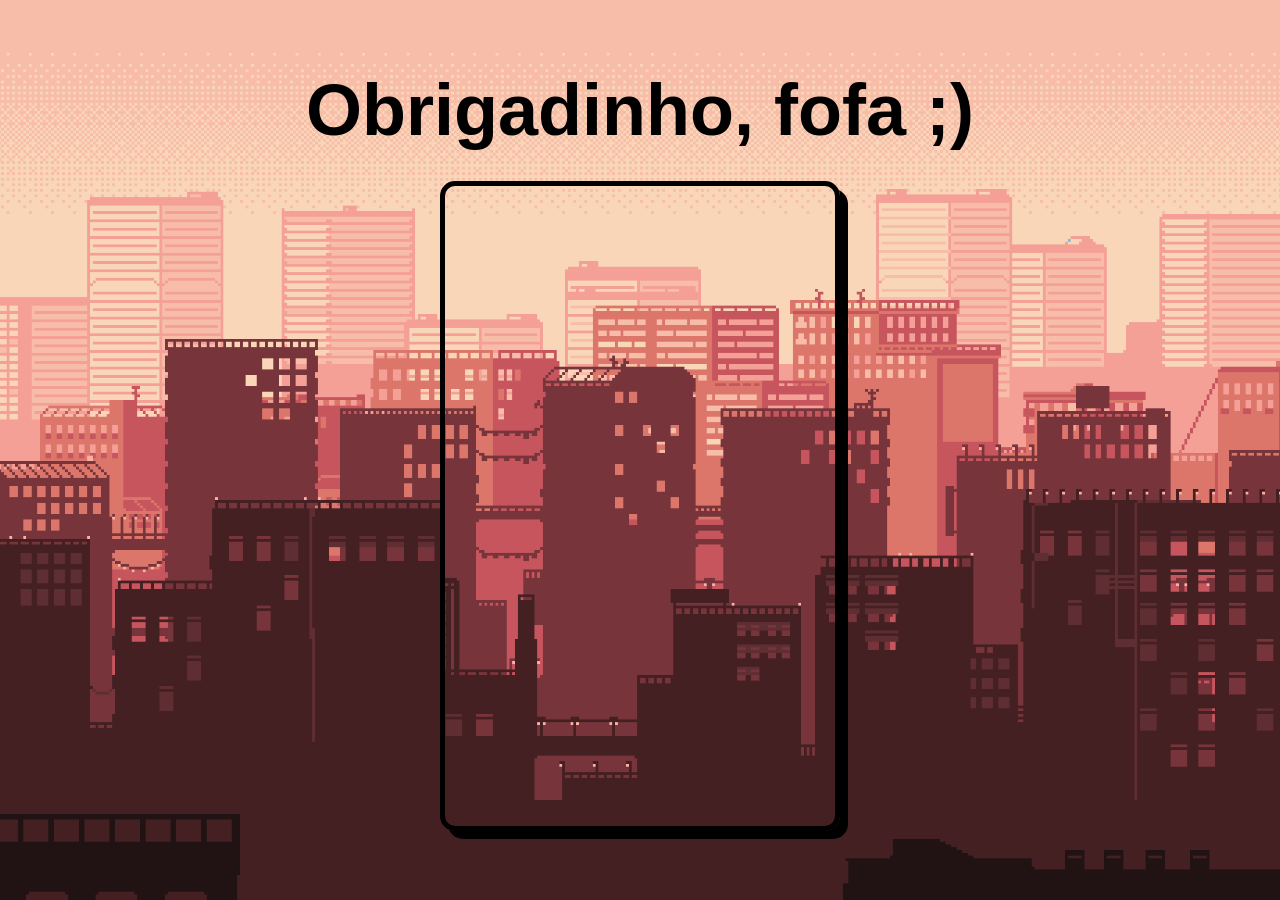
==== sim.html @ 71efb00f "ok" ====
<!DOCTYPE html>
<html lang="pt-br">

<head>
    <meta charset="UTF-8">
    <meta name="viewport" content="width=device-width, initial-scale=1.0">

    <title>❤️</title>

    <link rel="stylesheet" href="sim.css">
</head>

<body>

    <main class="container">

        <p class="frase">
            Obrigadinho, fofa ;)
        </p>

        <video
            class="video"
            autoplay
            loop
            playsinline
        >
            <source src="videos/obrigado.mp4" type="video/mp4">
            Seu navegador não suporta vídeos.
        </video>

    </main>

</body>

</html>
---- sim.css ----
* {
    margin: 0;
    padding: 0;
    box-sizing: border-box;
}

body {
    min-height: 100vh;
    width: 100%;

    display: grid;
    place-items: center;

    overflow: hidden;

    background-image: url("free-city-backgrounds-pixel-art/city 4/9.png");
    background-size: cover;
    background-position: center;
}

.container {
    width: 90%;
    max-width: 900px;

    display: flex;
    flex-direction: column;
    align-items: center;
    justify-content: center;

    gap: 30px;

    text-align: center;
}

.frase {
    font-family:
        'Lucida Sans',
        'Lucida Sans Regular',
        'Lucida Grande',
        'Lucida Sans Unicode',
        Geneva,
        Verdana,
        sans-serif;

    font-size: clamp(2rem, 6vw, 4.5rem);
    font-weight: bold;

    color: black;

    text-align: center;
}

.video {
    width: min(75vw, 400px);
    height: min(100vw, 650px);

    object-fit: cover;

    border: 5px solid black;
    border-radius: 15px;

    box-shadow: 8px 8px 0 black;
}
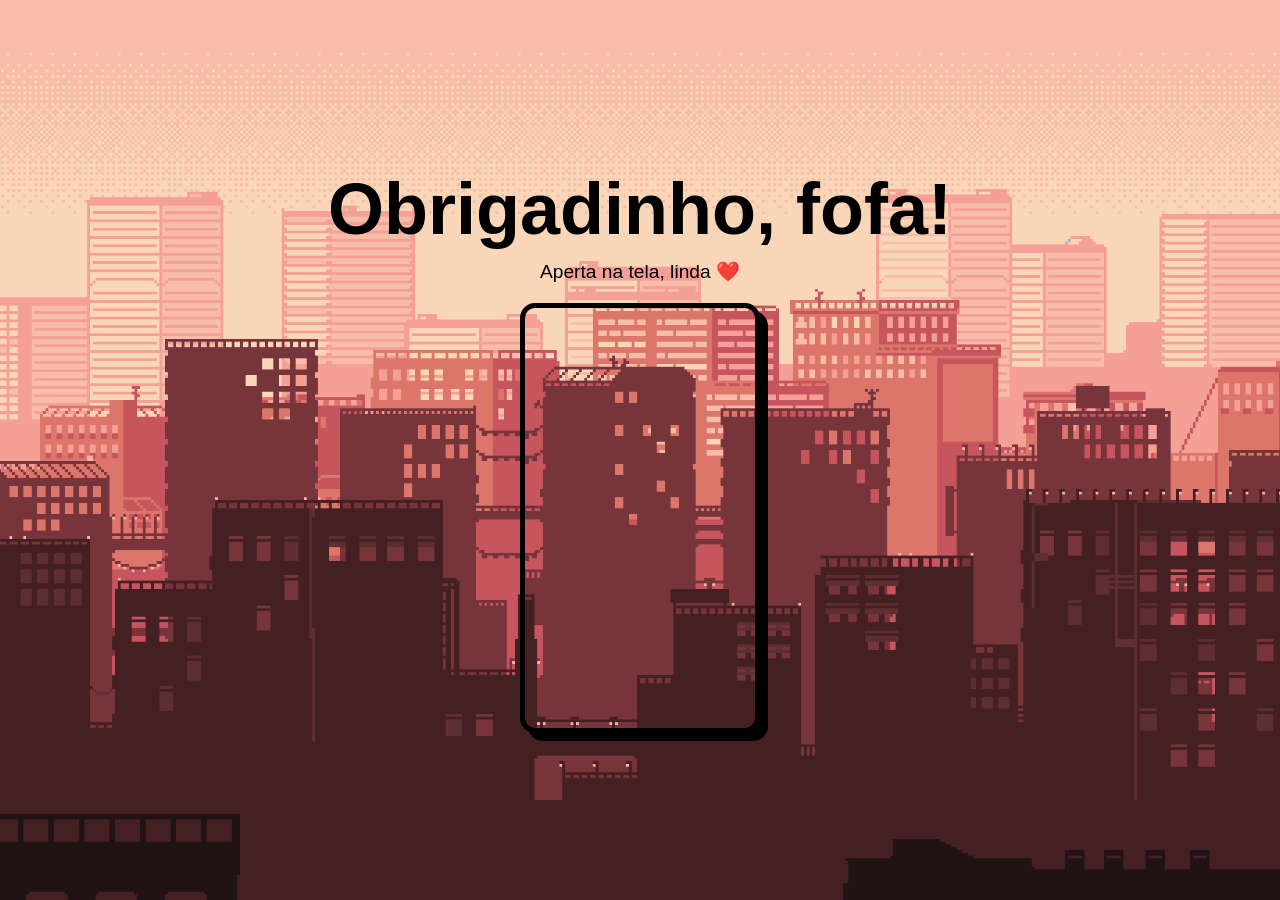
==== commit 3f2bc539: "ok" ====
--- a/sim.html
+++ b/sim.html
@@ -15,21 +15,15 @@
     <main class="container">
 
         <p class="frase">
-            Obrigadinho, fofa ;)
+            Obrigadinho, fofa!
         </p>
 
-        <video
-            class="video"
-            autoplay
-            loop
-            playsinline
-        >
-            <source src="videos/obrigado.mp4" type="video/mp4">
-            Seu navegador não suporta vídeos.
-        </video>
+        <p class="subfrase">Aperta na tela, linda ❤️</p>
+
+        <video class="video" muted loop playsinline preload="auto" > <source src="videos/obrigado.mp4" type="video/mp4"> Seu navegador não suporta vídeos. </video>
 
     </main>
-
+    <script> const video = document.querySelector(".video"); document.addEventListener("click", () => { video.muted = false; video.play(); }, { once: true }); </script>
 </body>
 
 </html>
--- a/sim.css
+++ b/sim.css
@@ -50,9 +50,11 @@
     text-align: center;
 }
 
+.subfrase { font-family: 'Lucida Sans', 'Lucida Sans Regular', 'Lucida Grande', 'Lucida Sans Unicode', Geneva, Verdana, sans-serif; font-size: clamp(0.9rem, 2.5vw, 1.2rem); font-weight: normal; color: black; margin-top: -20px; margin-bottom: -10px; }
+
 .video {
-    width: min(75vw, 400px);
-    height: min(100vw, 650px);
+    width: min(45vw, 240px);
+    height: min(65vw, 430px);
 
     object-fit: cover;
 
@@ -60,4 +62,12 @@
     border-radius: 15px;
 
     box-shadow: 8px 8px 0 black;
+}
+
+@media only screen and (max-width: 600px) {
+    .video {
+        width: 70vw;
+        height: 120vw;
+        max-height: 550px;
+    }
 }
